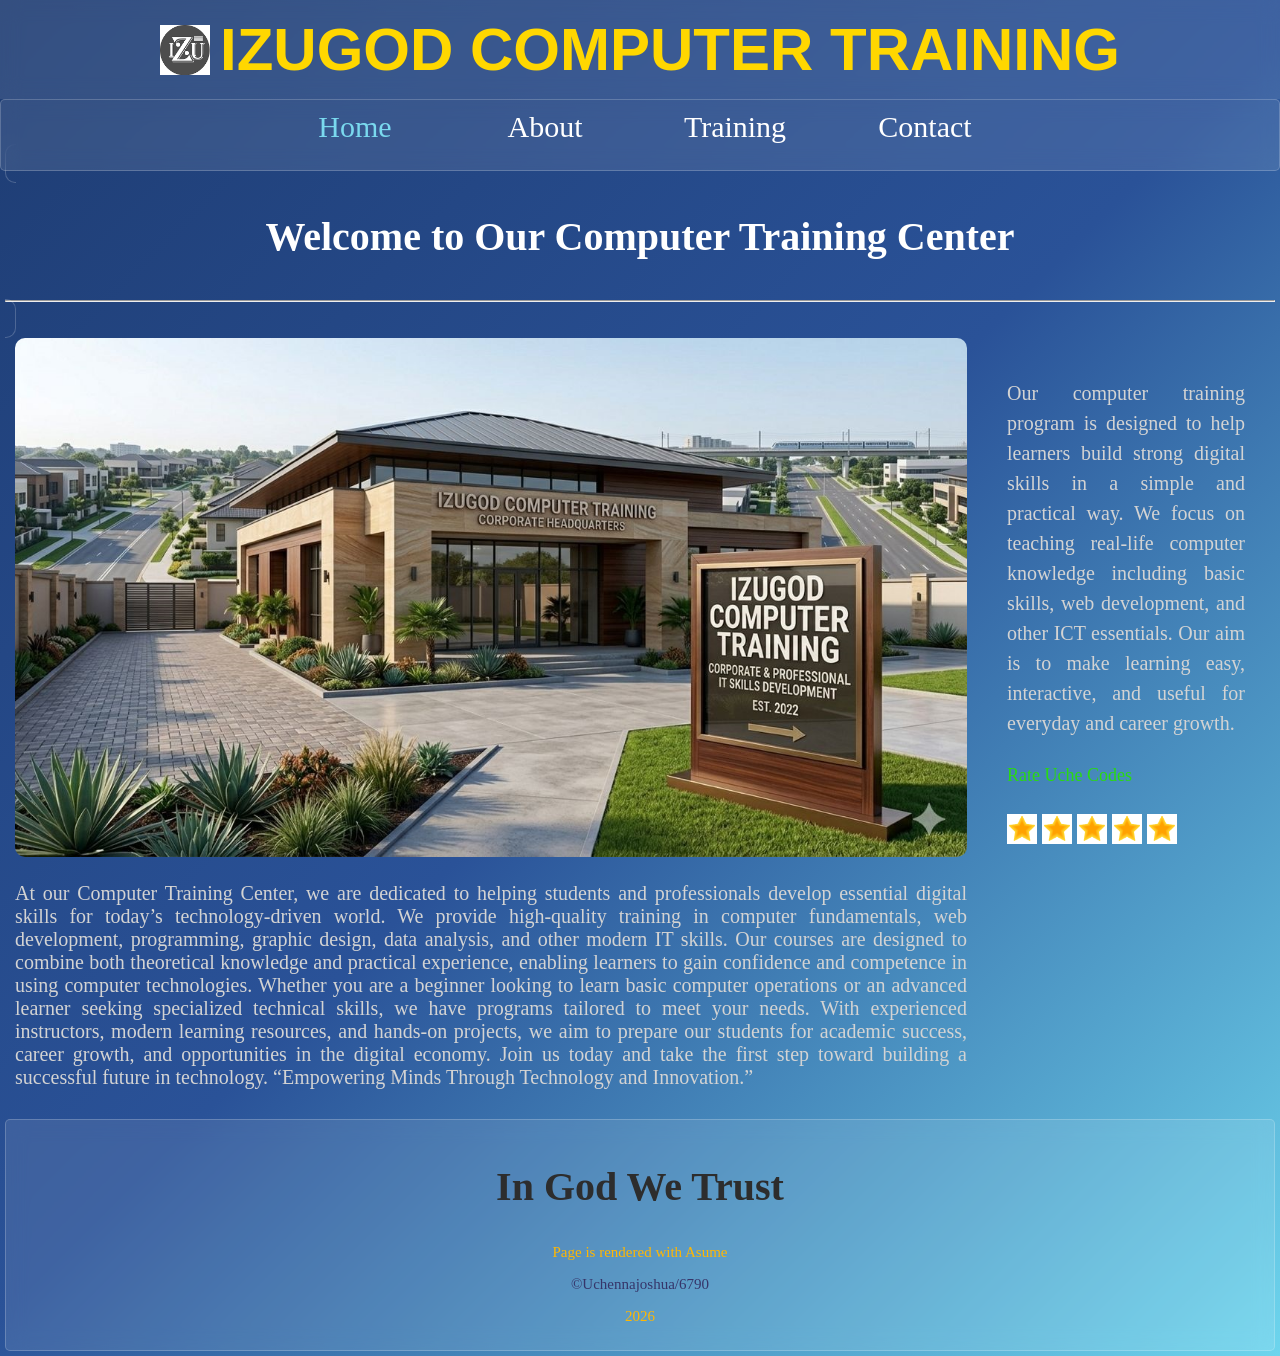
==== index.html @ 54778ead "Rename Home.html to index.html" ====
<!DOCTYPE html>
<html> 
    <!--Head of the web-->
    <Head>
        <meta charset="UTF-8">
        <meta name="viewport" content="width=device-width, initial-scale=1.0">
        <meta name="description" content="A page for computer">
        <title>IZUGOD COMPUTER</title>
        <link rel="icon" type="png" href="images/icons 1.png">
        <link rel="stylesheet" href="Home.css">
    </Head>
 
    <!--Body of the web-->  
    <body>
         <!--Header-->
        <header>
            <div class="hn">
                    <div class="headd">
                        <img src="images/IZU LOGO.png" class="logo">
                        <h1 id="name"> IZUGOD COMPUTER TRAINING </h1>
                    </div>
                <!--Navbar-->
                <div class="navbar">
                    <nav>
                    <ul class="content">
                        <a href="Home.html" class="active"> <li>Home</li> </a>
                        <a href="About.html"> <li>About</li></a>
                        <a href="Training.html"> <li>Training</li></a>
                        <a href="Contact.html"> <li>Contact</li></a>
                    </ul>
                    </nav>
                </div>
        </div>
        </header>

        <!--Main-->
        <main>
        <!--Section-->
        <span class="wctc"><p><h3>Welcome to Our Computer Training Center</h3></p>
            <hr>
        </span>
        <div class="container">
            <section>
                <div class="section"> 
                <img src="images/building.jpg" class="building"> 
                    <p>
        
                        At our Computer Training Center, we are dedicated to helping students and professionals develop essential digital skills for today’s technology-driven world. We provide high-quality training in computer fundamentals, web development, programming, graphic design, data analysis, and other modern IT skills.
                        Our courses are designed to combine both theoretical knowledge and practical experience, enabling learners to gain confidence and competence in using computer technologies. Whether you are a beginner looking to learn basic computer operations or an advanced learner seeking specialized technical skills, we have programs tailored to meet your needs.
                        With experienced instructors, modern learning resources, and hands-on projects, we aim to prepare our students for academic success, career growth, and opportunities in the digital economy. Join us today and take the first step toward building a successful future in technology.
                        “Empowering Minds Through Technology and Innovation.”
                    </p>
                    
                </div>
            </section>
            <!--Article-->
            <article>
                <div class="article">
                    <p>
                        Our computer training program is designed to help learners build strong digital skills in a simple and practical way. 
                        We focus on teaching real-life computer knowledge including basic skills, web development, and other ICT essentials. 
                        Our aim is to make learning easy, interactive, and useful for everyday and career growth.
                    </p>
                    <pre class="rate"><a href="">Rate Uche Codes</a></pre>
                    
                    <div class="feedback">
                        <a href=""><img src="images/star.png" id="m5">
                        <img src="images/star.png" id="m1">
                        <img src="images/star.png" id="m2">
                        <img src="images/star.png" id="m3">
                        <img src="images/star.png" id="m4"></a>
                    </div>

                </div>
            </article>
        </div>
        </main>
        <!--Footer-->
        <div class="footer">

            <footer> 
                <p><h2> In God We Trust</h2></p>
                <p >Page is rendered with Asume</p>
                <a href=" "><p>©Uchennajoshua/6790</p> </a>
                <p>2026</p>  
            </footer>
        </div>

    </body>

</html>
---- Home.css ----
body{
    background: linear-gradient(
        135deg,
        #1e3c72,
        #2a5298,
        #6dd5ed
    );
    margin:5px;
    padding-top: 150px;
    
}
.logo {
    width: 50px;
    height: 50px;
    position: relative;
    align-content: center;
    
}
h1{
    position: relative;
}
.headd{
    background: rgb(255, 255, 255, 0.1);
    backdrop-filter: blur(10px);
    -webkit-backdrop-filter: blur(10px);
    /*border: 1px solid rgba(255, 255, 255,0.2);
    border-radius: 15px;*/
    display: flex;
    flex-direction: row;
    align-items: center;
    text-align: center;
    justify-content: center;
    padding: 15px; 
    gap: 10px;
}
#name{
    color: #FFD700;
    display: inline-block;
    align-content: center;  
    margin:0;
    font-size: 60px;
    font-family: Arial, Helvetica, sans-serif;
}
.navbar ul{
    list-style-type: none;
    padding: 0%;
    margin: 0cm;
    overflow: hidden;
}

.navbar{
    background: rgb(255, 255, 255, 0.1);
    backdrop-filter: blur(10px);
    -webkit-backdrop-filter: blur(10px);
    border: 1px solid rgba(255, 255, 255,0.2);
    border-radius: 5px;
    position:static;
}
.navbar a{
    color: white;
    text-decoration: none;
    padding: 10px;
    display: block;
    text-align: center;
    width: 170px;
    height: 50px;
}
.navbar a.active{
    font-size: 30px;
    color: #7ad9ee;
    border: none;
}
.navbar a:hover{
    font-size: 40px;
    color: #7ad9ee;
    animation: zoomIn 1s ease-in-out;
    animation: glow 1s ease-in-out infinite alternate;
    border: none;

}
@keyframes glow {
    from {
        text-shadow: 0 0 5px #ffe207;
    }
    to {
        box-shadow: 0 0 20px #ffe207;
    }
}
.content{
    display: flex;
    flex-direction: row;
    justify-content: center;
    align-items: center;
    font-size: 30px;
}
@keyframes zoomIn {
    from {
        transform: skew(0.5);
    }
    to {
        transform: skew(1);
    }
}
.section{
    text-align: justify;
    align-items: justify;
    font-size: 20px;
    display: inline;
}
h3{
    font-size: 40px;
    text-align: center;
}
.container{
    display: flex;
    gap: 20px;  
    margin: 10px;
}

section{
    width: 80%;
    color: lightgray;
}
article{
    width: 20%;
    font-size: 20px;
    text-align: justify;
    align-items: justify;
    display: inline;
    line-height: 1.8;
    padding: 20px;

}
article p{
    font-size: 20px;
    text-align:justify;
    word-spacing: normal;
    letter-spacing: normal;
    line-height: 1.5;
    color: lightgray;
}
.building{
    width: 100%;
    height: auto;
    border-radius: 10px;
}
.wctc {
    color:white;
    border: 1px solid rgba(255, 255, 255,0.2);
    border-radius: 10px;
    padding: 10px;
    text-align: center;
}
/* Footer styles */
.footer {
    background: rgb(255, 255, 255, 0.1);
    backdrop-filter: blur(10px);
    -webkit-backdrop-filter: blur(10px);
    border: 1px solid rgba(255, 255, 255,0.2);
    border-radius: 5px;
    text-align: center;
    padding: 10px;
    margin-top: 10px;
    font-size: 15px;
    color: #ffb703;
}
.footer a{
    color: hsl(241, 33%, 31%);
    text-decoration: none;
}
.footer h2{
    color: #2d2d2d;
    font-size: 40px;
}
.hn{
    position: fixed;
    top: 0;
    left: 0;
    width: 100%;
    z-index: 1000;
}
.rate a{
    text-decoration: none;
    text-align: left;
    font-size: 18px;
    font-family: 'Times New Roman', Times, serif;
    color: rgb(41, 218, 17);
}
.feedback a #m1{
    display: inline;
    width: 30px;
    height: 30px;
    align-items: left;
    
}
.feedback a #m2{
    display: inline;
    width: 30px;
    height: 30px;
    align-items: left;
    
}
.feedback a #m3{
    display: inline;
    width: 30px;
    height: 30px;
    align-items: left;
    
}
.feedback a #m4{
    display: inline;
    width: 30px;
    height: 30px;
    align-items: left;
    
}
.feedback a #m5{
    display: inline;
    width: 30px;
    height: 30px;
    align-items: left;
    
}
.feedback a{
    text-decoration: none;

}
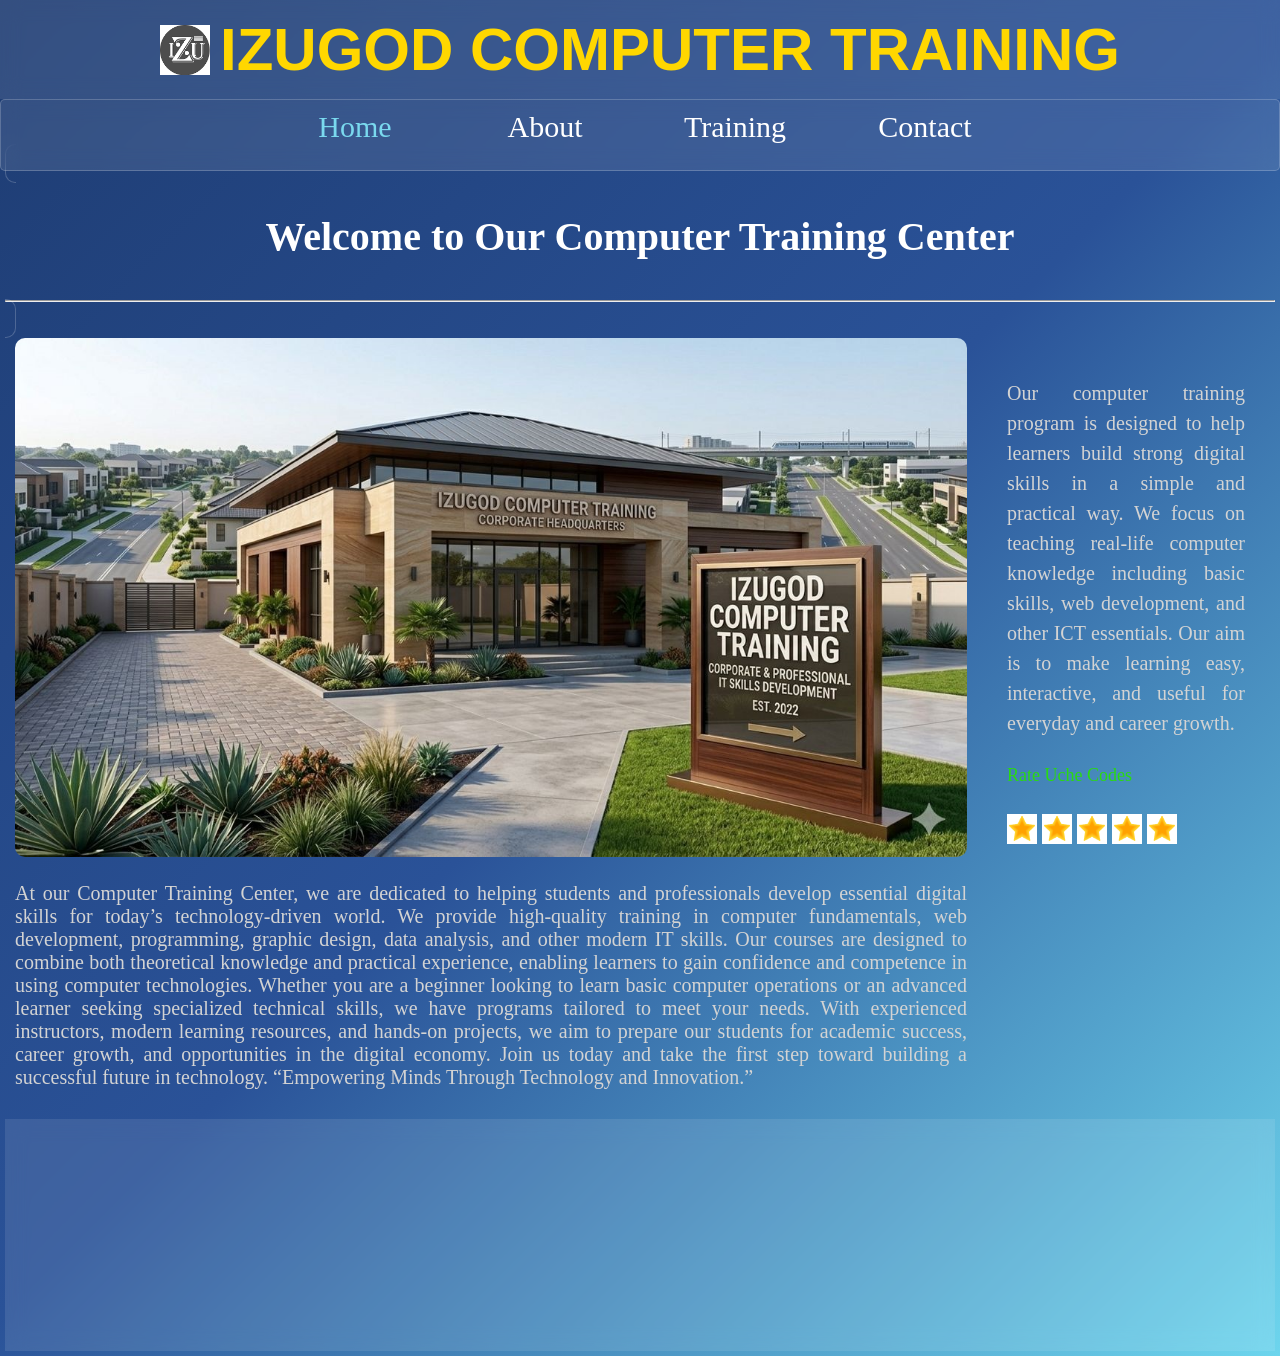
==== commit 3db120f8: "Update index.html" ====
--- a/index.html
+++ b/index.html
@@ -7,7 +7,7 @@
         <meta name="description" content="A page for computer">
         <title>IZUGOD COMPUTER</title>
         <link rel="icon" type="png" href="images/icons 1.png">
-        <link rel="stylesheet" href="Home.css">
+        <link rel="stylesheet" href="index.css">
     </Head>
  
     <!--Body of the web-->  
@@ -23,7 +23,7 @@
                 <div class="navbar">
                     <nav>
                     <ul class="content">
-                        <a href="Home.html" class="active"> <li>Home</li> </a>
+                        <a href="index.html" class="active"> <li>Home</li> </a>
                         <a href="About.html"> <li>About</li></a>
                         <a href="Training.html"> <li>Training</li></a>
                         <a href="Contact.html"> <li>Contact</li></a>
--- a/index.css
+++ b/index.css
@@ -0,0 +1,227 @@
+body{
+    background: linear-gradient(
+        135deg,
+        #1e3c72,
+        #2a5298,
+        #6dd5ed
+    );
+    margin:5px;
+    padding-top: 150px;
+    
+}
+.logo {
+    width: 50px;
+    height: 50px;
+    position: relative;
+    align-content: center;
+    
+}
+h1{
+    position: relative;
+}
+.headd{
+    background: rgb(255, 255, 255, 0.1);
+    backdrop-filter: blur(10px);
+    -webkit-backdrop-filter: blur(10px);
+    /*border: 1px solid rgba(255, 255, 255,0.2);
+    border-radius: 15px;*/
+    display: flex;
+    flex-direction: row;
+    align-items: center;
+    text-align: center;
+    justify-content: center;
+    padding: 15px; 
+    gap: 10px;
+}
+#name{
+    color: #FFD700;
+    display: inline-block;
+    align-content: center;  
+    margin:0;
+    font-size: 60px;
+    font-family: Arial, Helvetica, sans-serif;
+}
+.navbar ul{
+    list-style-type: none;
+    padding: 0%;
+    margin: 0cm;
+    overflow: hidden;
+}
+
+.navbar{
+    background: rgb(255, 255, 255, 0.1);
+    backdrop-filter: blur(10px);
+    -webkit-backdrop-filter: blur(10px);
+    border: 1px solid rgba(255, 255, 255,0.2);
+    border-radius: 5px;
+    position:static;
+}
+.navbar a{
+    color: white;
+    text-decoration: none;
+    padding: 10px;
+    display: block;
+    text-align: center;
+    width: 170px;
+    height: 50px;
+}
+.navbar a.active{
+    font-size: 30px;
+    color: #7ad9ee;
+    border: none;
+}
+.navbar a:hover{
+    font-size: 40px;
+    color: #7ad9ee;
+    animation: zoomIn 1s ease-in-out;
+    animation: glow 1s ease-in-out infinite alternate;
+    border: none;
+
+}
+@keyframes glow {
+    from {
+        text-shadow: 0 0 5px #ffe207;
+    }
+    to {
+        box-shadow: 0 0 20px #ffe207;
+    }
+}
+.content{
+    display: flex;
+    flex-direction: row;
+    justify-content: center;
+    align-items: center;
+    font-size: 30px;
+}
+@keyframes zoomIn {
+    from {
+        transform: skew(0.5);
+    }
+    to {
+        transform: skew(1);
+    }
+}
+.section{
+    text-align: justify;
+    align-items: justify;
+    font-size: 20px;
+    display: inline;
+}
+h3{
+    font-size: 40px;
+    text-align: center;
+}
+.container{
+    display: flex;
+    gap: 20px;  
+    margin: 10px;
+}
+
+section{
+    width: 80%;
+    color: lightgray;
+}
+article{
+    width: 20%;
+    font-size: 20px;
+    text-align: justify;
+    align-items: justify;
+    display: inline;
+    line-height: 1.8;
+    padding: 20px;
+
+}
+article p{
+    font-size: 20px;
+    text-align:justify;
+    word-spacing: normal;
+    letter-spacing: normal;
+    line-height: 1.5;
+    color: lightgray;
+}
+.building{
+    width: 100%;
+    height: auto;
+    border-radius: 10px;
+}
+.wctc {
+    color:white;
+    border: 1px solid rgba(255, 255, 255,0.2);
+    border-radius: 10px;
+    padding: 10px;
+    text-align: center;
+}
+/* Footer styles */
+.footer {
+    background: rgb(255, 255, 255, 0.1);
+    backdrop-filter: blur(10px);
+    -webkit-backdrop-filter: blur(10px);
+    border: 1px solid rgba(255, 255, 255,0.2);
+    border-radius: 5px;
+    text-align: center;
+    padding: 10px;
+    margin-top: 10px;
+    font-size: 15px;
+    color: #ffb703;
+}
+.footer a{
+    color: hsl(241, 33%, 31%);
+    text-decoration: none;
+}
+.footer h2{
+    color: #2d2d2d;
+    font-size: 40px;
+}
+.hn{
+    position: fixed;
+    top: 0;
+    left: 0;
+    width: 100%;
+    z-index: 1000;
+}
+.rate a{
+    text-decoration: none;
+    text-align: left;
+    font-size: 18px;
+    font-family: 'Times New Roman', Times, serif;
+    color: rgb(41, 218, 17);
+}
+.feedback a #m1{
+    display: inline;
+    width: 30px;
+    height: 30px;
+    align-items: left;
+    
+}
+.feedback a #m2{
+    display: inline;
+    width: 30px;
+    height: 30px;
+    align-items: left;
+    
+}
+.feedback a #m3{
+    display: inline;
+    width: 30px;
+    height: 30px;
+    align-items: left;
+    
+}
+.feedback a #m4{
+    display: inline;
+    width: 30px;
+    height: 30px;
+    align-items: left;
+    
+}
+.feedback a #m5{
+    display: inline;
+    width: 30px;
+    height: 30px;
+    align-items: left;
+    
+}
+.feedback a{
+    text-decoration: none;
+
+}
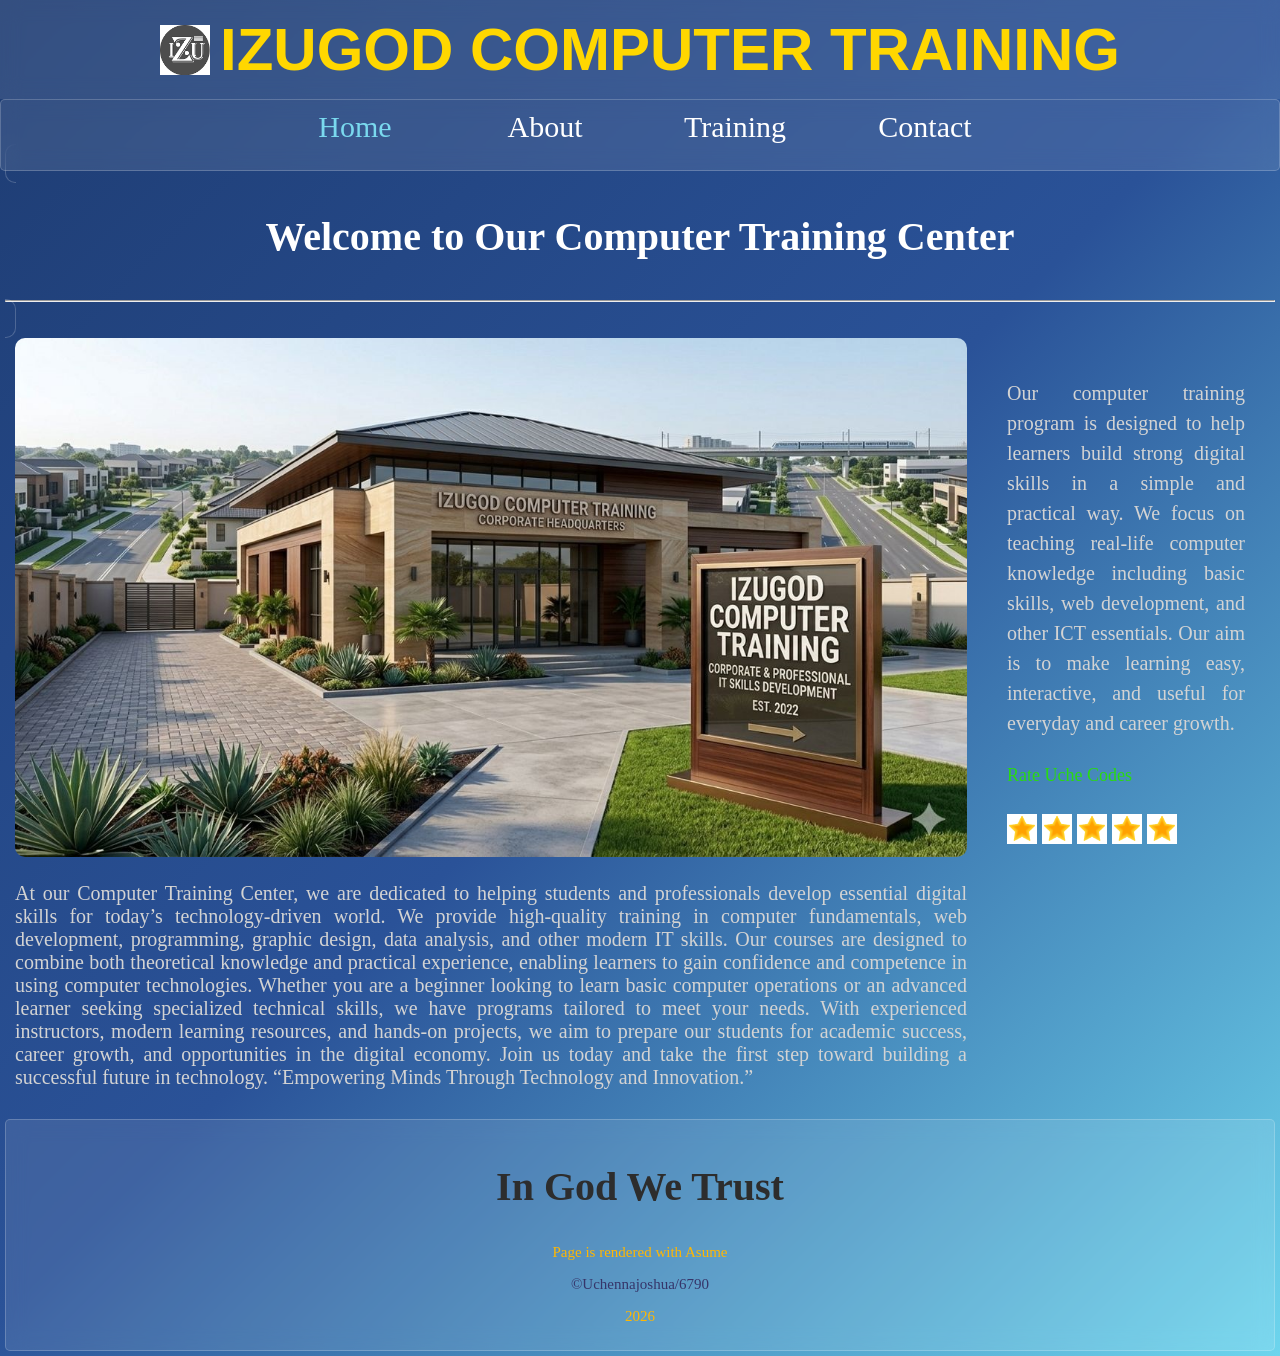
==== commit 930b0063: "Update index.html" ====
--- a/index.html
+++ b/index.html
@@ -8,6 +8,15 @@
         <title>IZUGOD COMPUTER</title>
         <link rel="icon" type="png" href="images/icons 1.png">
         <link rel="stylesheet" href="index.css">
+        <!-- Google tag (gtag.js) -->
+        <script async src="https://www.googletagmanager.com/gtag/js?id=G-TX4574XLTK"></script>
+        <script>
+          window.dataLayer = window.dataLayer || [];
+          function gtag(){dataLayer.push(arguments);}
+          gtag('js', new Date());
+        
+          gtag('config', 'G-TX4574XLTK');
+        </script>
     </Head>
  
     <!--Body of the web-->  
